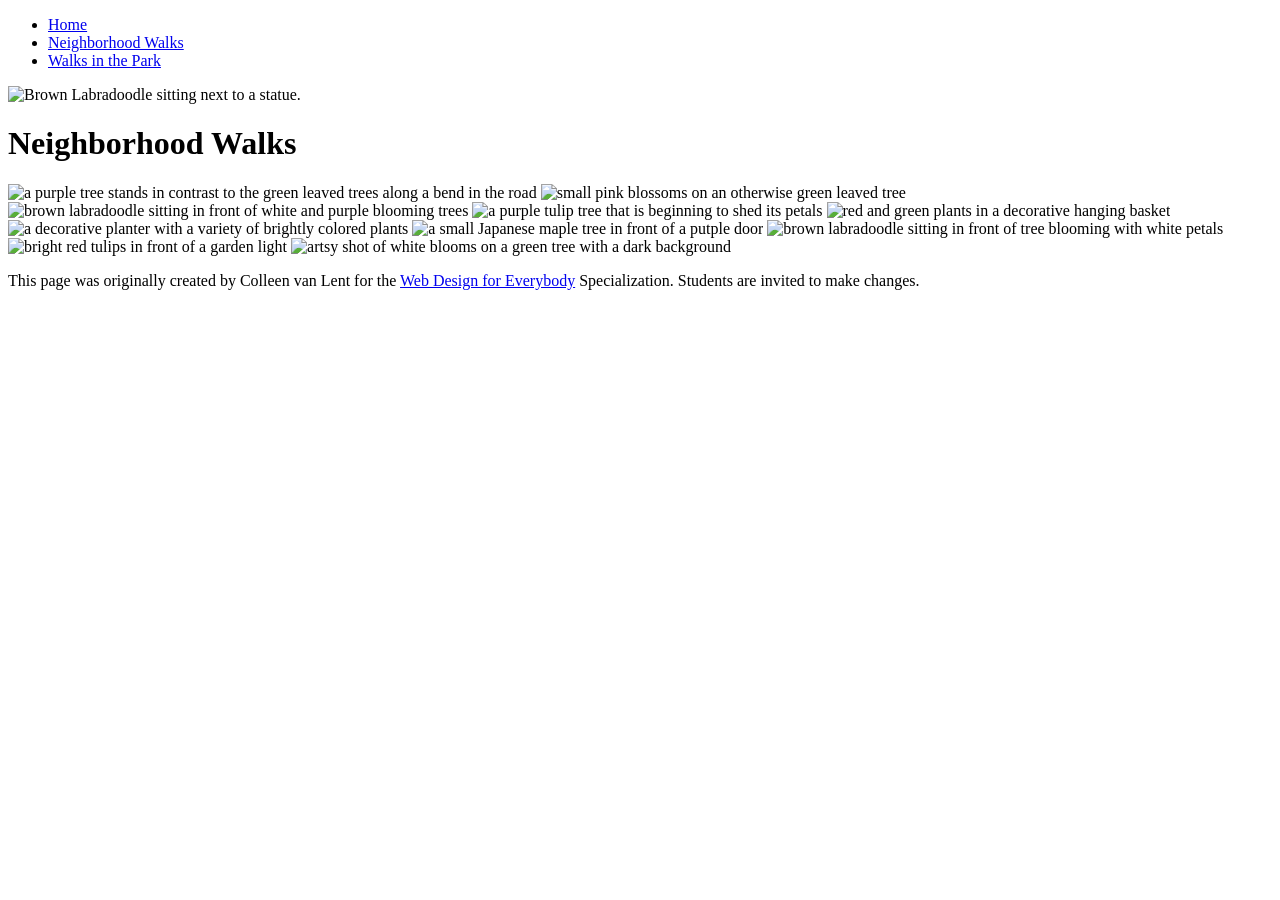
==== neighborhood.html @ 97992cf3 "Add files via upload" ====
<!DOCTYPE html>
<html lang="en">

<head>
  <meta charset="utf-8">
  <meta name="viewport" content="width=device-width">
  <title>Neighborhood Walk</title>
  <!-- You will need to link to the CSS file -->
  <link rel="stylesheet" href="css/style.css">

</head>

<body>
  <header>
    <nav>
      <ul>
        <li><a href="index.html">Home</a></li>
        <li><a href="neighborhood.html">Neighborhood Walks</a></li>
        <li><a href="parks.html">Walks in the Park</a></li>
      </ul>
    </nav>
    <img src="images/BaconGallupPark.jpg" width="200" alt="Brown Labradoodle sitting next to a statue.">
    <h1>Neighborhood Walks</h1>
  </header>
  <main>
    <div>
      <img src="images/bend_in_the_road.png"
        alt="a purple tree stands in contrast to the green leaved trees along a bend in the road" width="100">
      <img src="images/pink_blossoms.png" alt="small pink blossoms on an otherwise green leaved tree" width="100">
      <img src="images/blooming_trees.png" alt="brown labradoodle sitting in front of white and purple blooming  trees"
        width="100">
      <img src="images/falling_petals.png" alt="a purple tulip tree that is beginning to shed its petals" width="100">
      <img src="images/hanging_plants.png" alt="red and green plants in a decorative hanging basket" width="100">
      <img src="images/potted_plants.png" alt="a decorative planter with a variety of brightly colored plants "
        width="100">
      <img src="images/red_maple.png" alt="a small Japanese maple tree in front of a putple door" width="100">
      <img src="images/tree_with_white_blooms.png"
        alt="brown labradoodle sitting in front of tree blooming with white petals" width="100">
      <img src="images/tulips.png" alt="bright red tulips in front of a garden light" width="100">
      <img src="images/white_buds_on_tree.png" alt="artsy shot of white blooms on a green tree with a dark background"
        width="100">
    </div>
  </main>
  <footer>
    <p>This page was originally created by Colleen van Lent for the <a
        href="https://www.coursera.org/specializations/web-design"> Web Design for Everybody</a> Specialization.
      Students are invited to make changes.</p>
  </footer>

</body>

</html>
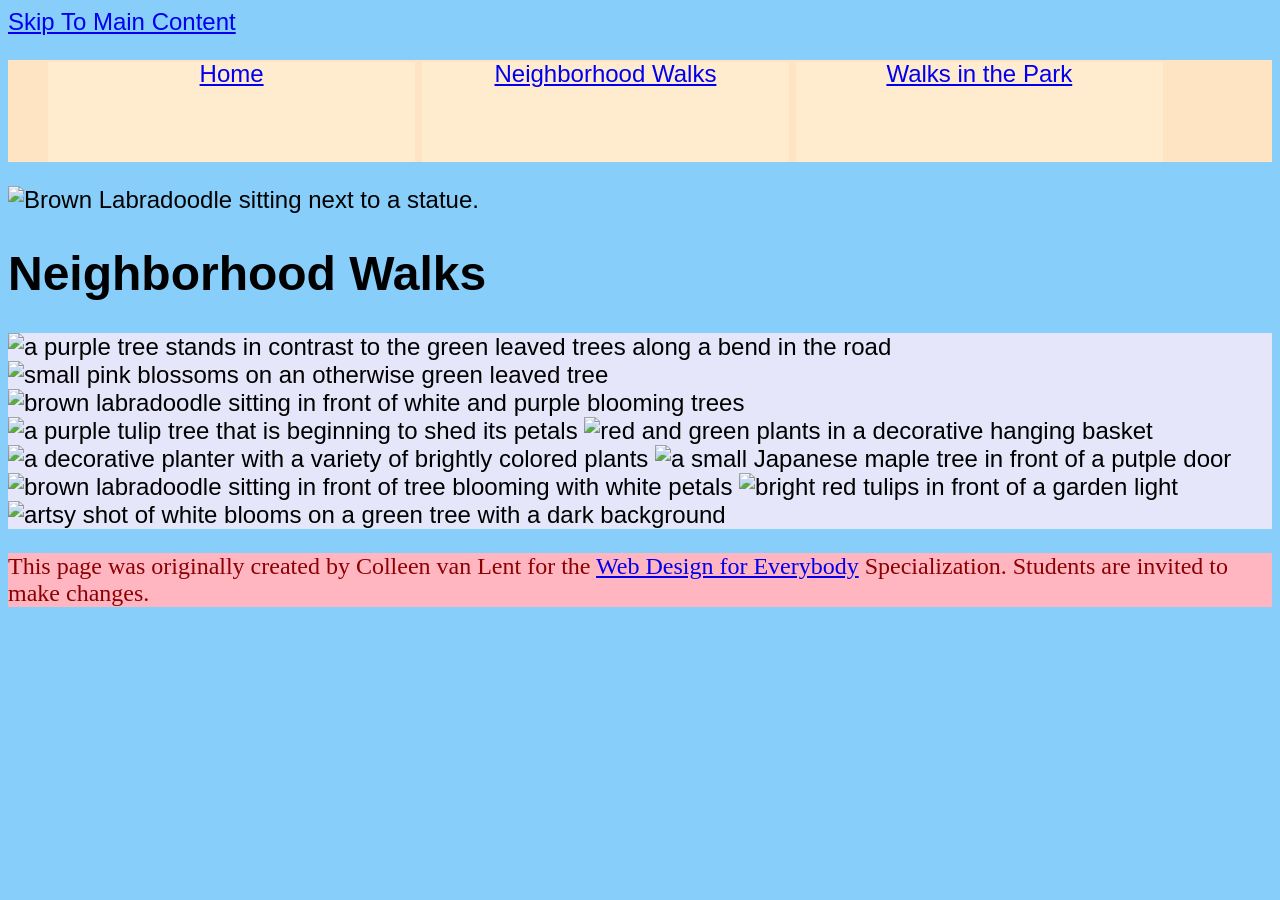
==== commit e5c776e0: "inn" ====
--- a/neighborhood.html
+++ b/neighborhood.html
@@ -11,6 +11,7 @@
 </head>
 
 <body>
+      <a href = "#neighborhood_content">Skip To Main Content</a>
   <header>
     <nav>
       <ul>
@@ -22,7 +23,7 @@
     <img src="images/BaconGallupPark.jpg" width="200" alt="Brown Labradoodle sitting next to a statue.">
     <h1>Neighborhood Walks</h1>
   </header>
-  <main>
+  <main id="neighborhood_content">
     <div>
       <img src="images/bend_in_the_road.png"
         alt="a purple tree stands in contrast to the green leaved trees along a bend in the road" width="100">
--- a/css/style.css
+++ b/css/style.css
@@ -0,0 +1,16 @@
+head{color: blueviolet;font-size: medium; font-weight: 100;}
+main{background-color: lavender;}
+body{
+  font-family:'Segoe UI', Tahoma, Geneva, Verdana, sans-serif;
+  font-size: 150%; background-color: lightskyblue;
+}
+nav{ color: rgb(78, 32, 17); background-color: bisque;}
+li{display: inline-block; width: 30%; 
+  text-align: center; 
+  height: 100px; 
+  background-color: blanchedalmond;
+  line-height: 100%;
+}
+p{background-color: lightpink; font-family: cursive;}
+h1{font-style: italic, bold;}
+footer{color: darkred;font-family: Impact, Haettenschweiler, 'Arial Narrow Bold', sans-serif;}
